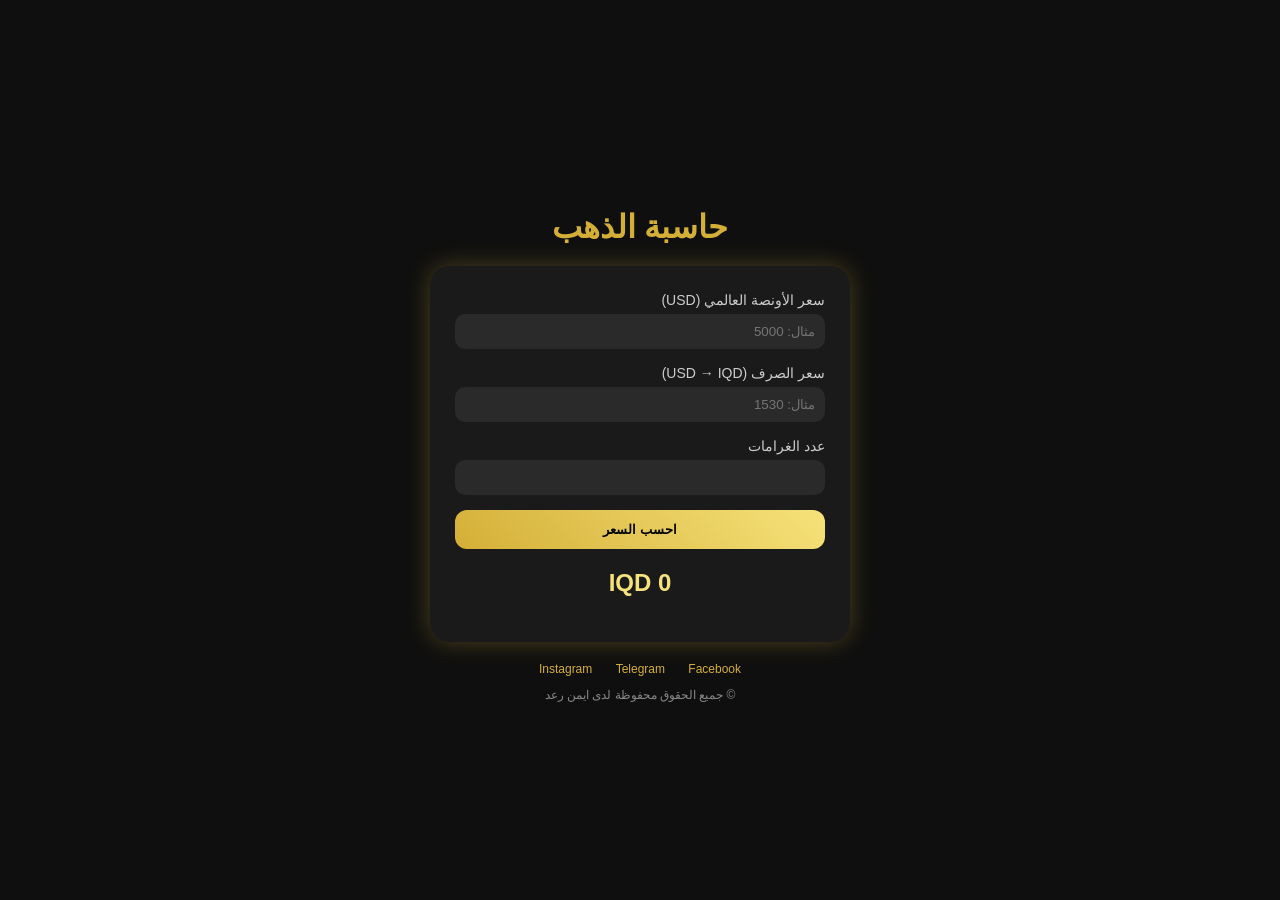
==== index.html @ eda77149 "Rename gindex.html to index.html" ====
<!DOCTYPE html>
<html lang="ar" dir="rtl">
<head>
  <meta charset="UTF-8">
  <meta name="viewport" content="width=device-width, initial-scale=1.0">
  <title>حاسبة الذهب</title>
  
  <style>
    body {
      margin: 0;
      font-family: 'Segoe UI', sans-serif;
      background: #0f0f0f;
      color: #fff;
      display: flex;
      justify-content: center;
      align-items: center;
      min-height: 100vh;
    }

    .container {
      width: 95%;
      max-width: 420px;
      text-align: center;
    }

    h1 {
      color: #d4af37;
      margin-bottom: 20px;
    }

    .card {
      background: #1a1a1a;
      padding: 25px;
      border-radius: 20px;
      box-shadow: 0 0 25px rgba(212,175,55,0.3);
      animation: fadeIn 1s ease;
    }

    .input-group {
      margin-bottom: 15px;
      text-align: right;
    }

    label {
      font-size: 14px;
      color: #ccc;
    }

    input {
      width: 100%;
      padding: 10px;
      border-radius: 10px;
      border: none;
      margin-top: 5px;
      background: #2a2a2a;
      color: #fff;
      box-sizing: border-box;
    }

    button {
      width: 100%;
      padding: 12px;
      border-radius: 12px;
      border: none;
      background: linear-gradient(45deg,#d4af37,#f6e27a);
      font-weight: bold;
      cursor: pointer;
      transition: 0.3s;
    }

    button:hover {
      transform: scale(1.05);
    }

    .result {
      margin-top: 20px;
    }

    #price {
      color: #f6e27a;
      font-size: 24px;
    }

    footer {
      margin-top: 20px;
      font-size: 12px;
      color: #888;
    }

    .social a {
      margin: 0 10px;
      color: #d4af37;
      text-decoration: none;
    }

    @keyframes fadeIn {
      from {opacity:0; transform: translateY(20px);}
      to {opacity:1; transform: translateY(0);}
    }
  </style>

</head>
<body>

  <div class="container">
    <h1>حاسبة الذهب</h1>

    <div class="card">
      <div class="input-group">
        <label>سعر الأونصة العالمي (USD)</label>
        <input type="number" id="ounce" placeholder="مثال: 5000">
      </div>

      <div class="input-group">
        <label>سعر الصرف (USD → IQD)</label>
        <input type="number" id="exchange" placeholder="مثال: 1530">
      </div>

      <div class="input-group">
        <label>عدد الغرامات</label>
        <input type="number" id="grams">
      </div>

      <button id="calculate">احسب السعر</button>

      <div class="result">
        <h2 id="price">0 IQD</h2>
      </div>
    </div>

    <footer>
      <div class="social">
        <a href="https://www.instagram.com/m85ih?igsh=MWttd200MHpsNjlxeg==" target="_blank">Instagram</a>
        <a href="https://t.me/aimen_iq" target="_blank">Telegram</a>
        <a href="https://www.facebook.com/share/1AaVWdyApT/" target="_blank">Facebook</a>
      </div>
      <p>© جميع الحقوق محفوظة لدى ايمن رعد</p>
    </footer>
  </div>

  <script>
    const GRAMS_IN_OUNCE = 31.1035;
    const GOLD_21_FACTOR = 0.875;

    function calculatePrice(ounce, exchange, grams) {
      const gram21 =
        (ounce / GRAMS_IN_OUNCE) *
        GOLD_21_FACTOR *
        exchange;

      return gram21 * grams;
    }

    function formatNumber(num) {
      return Number(num).toLocaleString("en-US");
    }

    const ounceInput = document.getElementById("ounce");
    const exchangeInput = document.getElementById("exchange");
    const gramsInput = document.getElementById("grams");
    const button = document.getElementById("calculate");
    const result = document.getElementById("price");

    button.addEventListener("click", () => {
      const ounce = parseFloat(ounceInput.value);
      const exchange = parseFloat(exchangeInput.value);
      const grams = parseFloat(gramsInput.value);

      if (!ounce || !exchange || !grams) {
        result.textContent = "يرجى إدخال القيم كاملة";
        return;
      }

      const total = calculatePrice(ounce, exchange, grams);
      result.textContent = formatNumber(total.toFixed(0)) + " IQD";
    });
  </script>

</body>
</html>
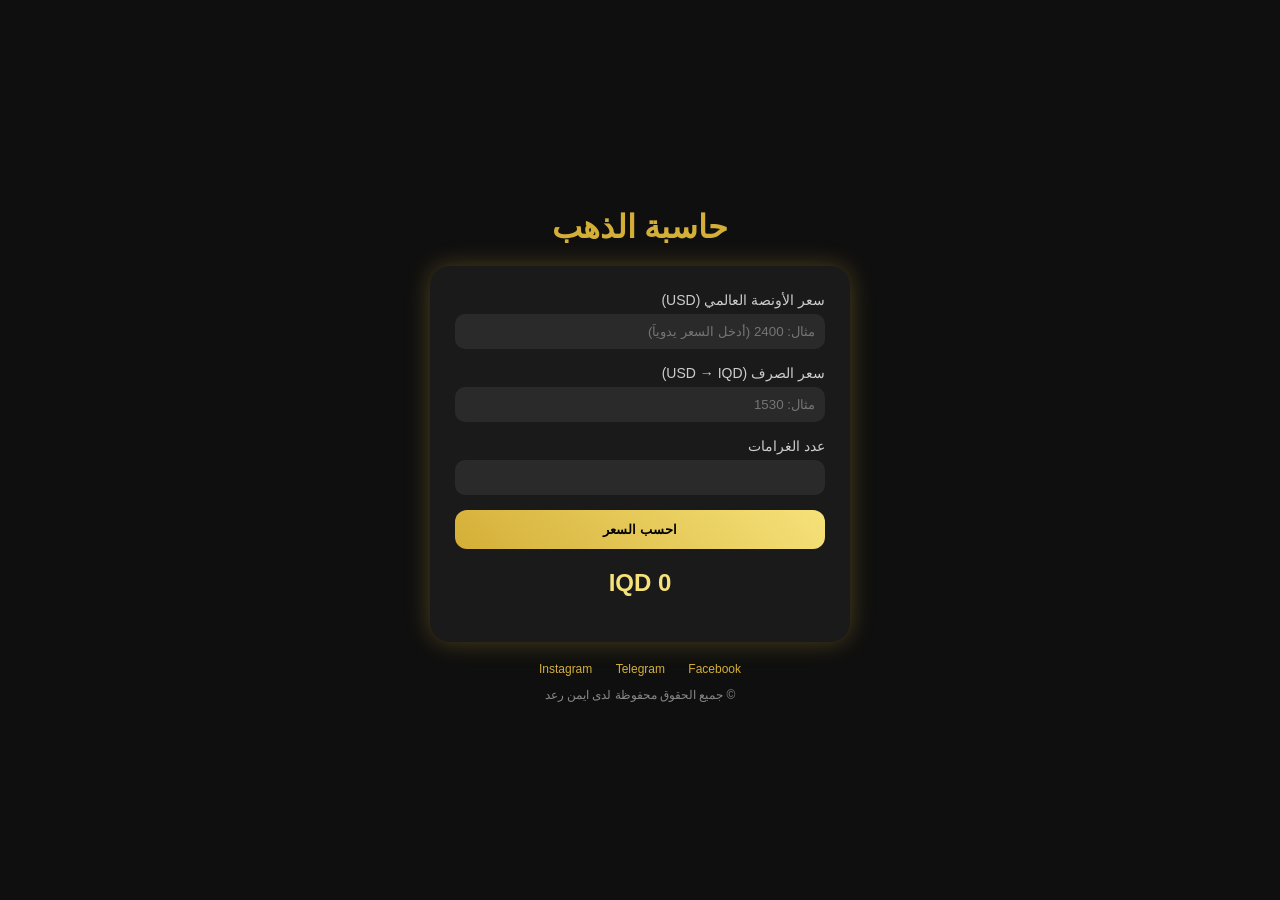
==== commit 524d2627: "Rename 1index.html to index.html" ====
--- a/index.html
+++ b/index.html
@@ -138,29 +138,70 @@
     </footer>
   </div>
 
-  <script>
+    <script>
     const GRAMS_IN_OUNCE = 31.1035;
     const GOLD_21_FACTOR = 0.875;
 
-    function calculatePrice(ounce, exchange, grams) {
-      const gram21 =
-        (ounce / GRAMS_IN_OUNCE) *
-        GOLD_21_FACTOR *
-        exchange;
-
-      return gram21 * grams;
-    }
-
-    function formatNumber(num) {
-      return Number(num).toLocaleString("en-US");
-    }
-
+    // ربط العناصر من الـ HTML
     const ounceInput = document.getElementById("ounce");
     const exchangeInput = document.getElementById("exchange");
     const gramsInput = document.getElementById("grams");
     const button = document.getElementById("calculate");
     const result = document.getElementById("price");
 
+    // 🔑 ضع المفتاح الذي نسخته من موقع goldapi.io بين علامتي التنصيص
+    const API_KEY = "goldapi-5718d967c1199a18822bdbf69de78d6c-io";
+
+    // عند تحميل الصفحة
+    window.addEventListener('load', () => {
+      // 1. استرجاع سعر الصرف المحفوظ سابقاً (حتى لا يدوخ المستخدم)
+      const savedExchange = localStorage.getItem('last_exchange');
+      if (savedExchange) exchangeInput.value = savedExchange;
+      
+      // 2. جلب سعر الأونصة تلقائياً من الإنترنت
+      fetchOuncePrice();
+    });
+
+    // دالة جلب سعر الأونصة المباشر
+    async function fetchOuncePrice() {
+      ounceInput.placeholder = "جاري جلب السعر...";
+      
+      try {
+        const response = await fetch("https://www.goldapi.io/api/XAU/USD", {
+          method: 'GET',
+          headers: {
+            'x-access-token': API_KEY,
+            'Content-Type': 'application/json'
+          }
+        });
+        
+        if (response.ok) {
+          const data = await response.json();
+          ounceInput.value = data.price; // وضع سعر الأونصة المباشر في الحقل
+        } else {
+          // في حال وجود ضغط على السيرفر
+          ounceInput.placeholder = "مثال: 2400 (أدخل السعر يدوياً)";
+          console.error("لا يمكن جلب السعر حالياً");
+        }
+      } catch (error) {
+        // في حال عدم وجود إنترنت
+        ounceInput.placeholder = "مثال: 2400 (أدخل السعر يدوياً)";
+        console.error("فشل الاتصال بالإنترنت:", error);
+      }
+    }
+
+    // دالة حساب السعر
+    function calculatePrice(ounce, exchange, grams) {
+      const gram21 = (ounce / GRAMS_IN_OUNCE) * GOLD_21_FACTOR * exchange;
+      return gram21 * grams;
+    }
+
+    // دالة تنسيق الرقم
+    function formatNumber(num) {
+      return Number(num).toLocaleString("en-US");
+    }
+
+    // عند الضغط على زر الحساب
     button.addEventListener("click", () => {
       const ounce = parseFloat(ounceInput.value);
       const exchange = parseFloat(exchangeInput.value);
@@ -171,6 +212,10 @@
         return;
       }
 
+      // حفظ سعر الصرف فقط في متصفح المستخدم للمرات القادمة
+      localStorage.setItem('last_exchange', exchange);
+
+      // حساب وعرض النتيجة
       const total = calculatePrice(ounce, exchange, grams);
       result.textContent = formatNumber(total.toFixed(0)) + " IQD";
     });
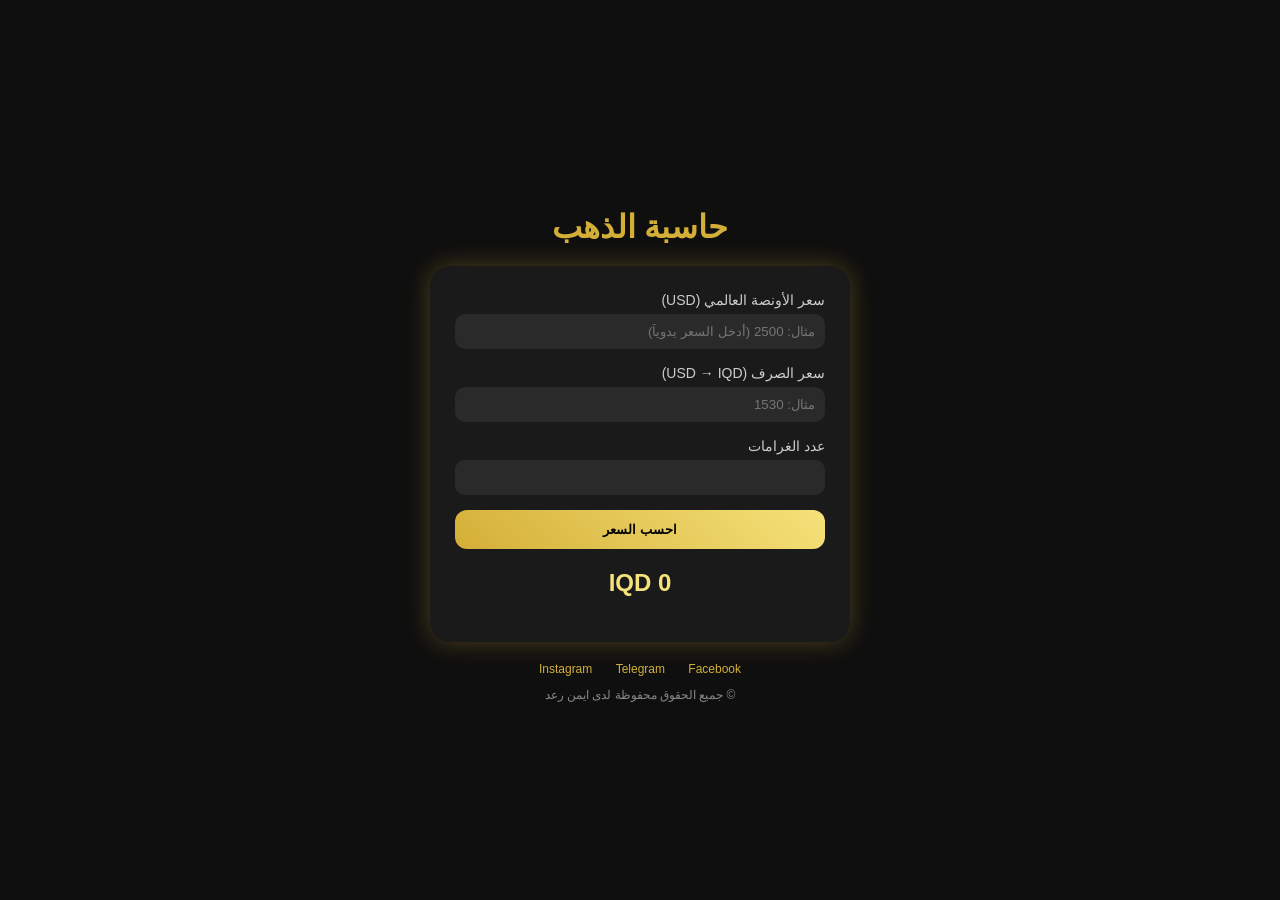
==== commit 914c85c8: "Add files via upload" ====
--- a/index.html
+++ b/index.html
@@ -108,7 +108,7 @@
     <div class="card">
       <div class="input-group">
         <label>سعر الأونصة العالمي (USD)</label>
-        <input type="number" id="ounce" placeholder="مثال: 5000">
+        <input type="number" id="ounce" placeholder="مثال: 2500">
       </div>
 
       <div class="input-group">
@@ -138,7 +138,7 @@
     </footer>
   </div>
 
-    <script>
+  <script>
     const GRAMS_IN_OUNCE = 31.1035;
     const GOLD_21_FACTOR = 0.875;
 
@@ -149,12 +149,9 @@
     const button = document.getElementById("calculate");
     const result = document.getElementById("price");
 
-    // 🔑 ضع المفتاح الذي نسخته من موقع goldapi.io بين علامتي التنصيص
-    const API_KEY = "goldapi-5718d967c1199a18822bdbf69de78d6c-io";
-
     // عند تحميل الصفحة
     window.addEventListener('load', () => {
-      // 1. استرجاع سعر الصرف المحفوظ سابقاً (حتى لا يدوخ المستخدم)
+      // 1. استرجاع سعر الصرف المحفوظ سابقاً
       const savedExchange = localStorage.getItem('last_exchange');
       if (savedExchange) exchangeInput.value = savedExchange;
       
@@ -162,30 +159,25 @@
       fetchOuncePrice();
     });
 
-    // دالة جلب سعر الأونصة المباشر
+    // دالة جلب سعر الأونصة المباشر (بدون الحاجة لمفتاح API)
     async function fetchOuncePrice() {
       ounceInput.placeholder = "جاري جلب السعر...";
       
       try {
-        const response = await fetch("https://www.goldapi.io/api/XAU/USD", {
-          method: 'GET',
-          headers: {
-            'x-access-token': API_KEY,
-            'Content-Type': 'application/json'
-          }
-        });
+        // استخدمنا API مجاني يدعم المتصفحات مباشرة ولا يحتاج API Key
+        const response = await fetch("https://www.chartgoldprice.com/api/data");
         
         if (response.ok) {
           const data = await response.json();
-          ounceInput.value = data.price; // وضع سعر الأونصة المباشر في الحقل
+          // استخراج سعر الأونصة بالدولار من البيانات
+          const livePrice = data.prices.gold.troy_ounce;
+          ounceInput.value = Math.round(livePrice); // تقريب الرقم ليكون بدون فواصل كثيرة
         } else {
-          // في حال وجود ضغط على السيرفر
-          ounceInput.placeholder = "مثال: 2400 (أدخل السعر يدوياً)";
+          ounceInput.placeholder = "مثال: 2500 (أدخل السعر يدوياً)";
           console.error("لا يمكن جلب السعر حالياً");
         }
       } catch (error) {
-        // في حال عدم وجود إنترنت
-        ounceInput.placeholder = "مثال: 2400 (أدخل السعر يدوياً)";
+        ounceInput.placeholder = "مثال: 2500 (أدخل السعر يدوياً)";
         console.error("فشل الاتصال بالإنترنت:", error);
       }
     }
@@ -220,6 +212,5 @@
       result.textContent = formatNumber(total.toFixed(0)) + " IQD";
     });
   </script>
-
 </body>
 </html>
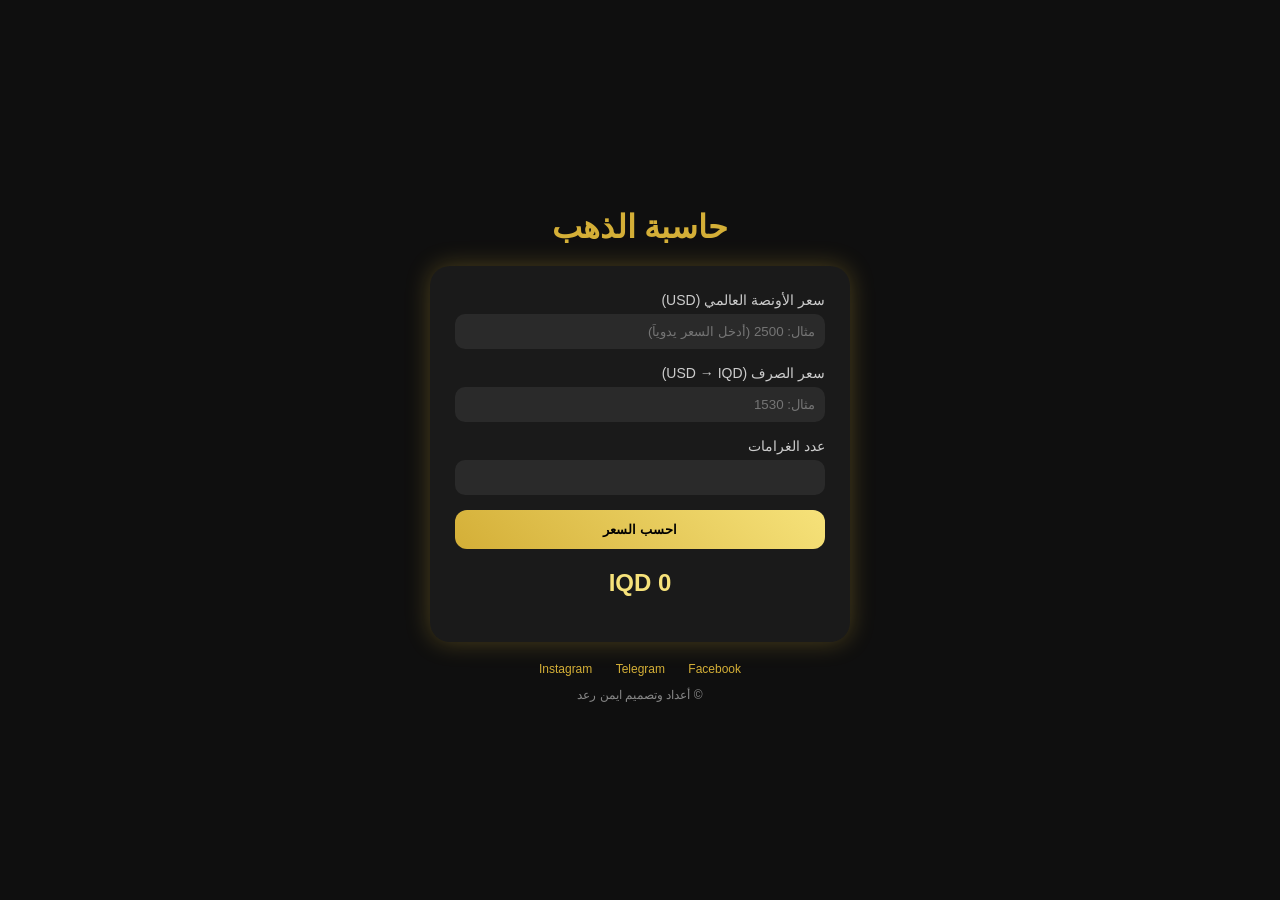
==== commit ea778f3f: "Update index.html" ====
--- a/index.html
+++ b/index.html
@@ -134,7 +134,7 @@
         <a href="https://t.me/aimen_iq" target="_blank">Telegram</a>
         <a href="https://www.facebook.com/share/1AaVWdyApT/" target="_blank">Facebook</a>
       </div>
-      <p>© جميع الحقوق محفوظة لدى ايمن رعد</p>
+      <p>© أعداد وتصميم ايمن رعد</p>
     </footer>
   </div>
 
